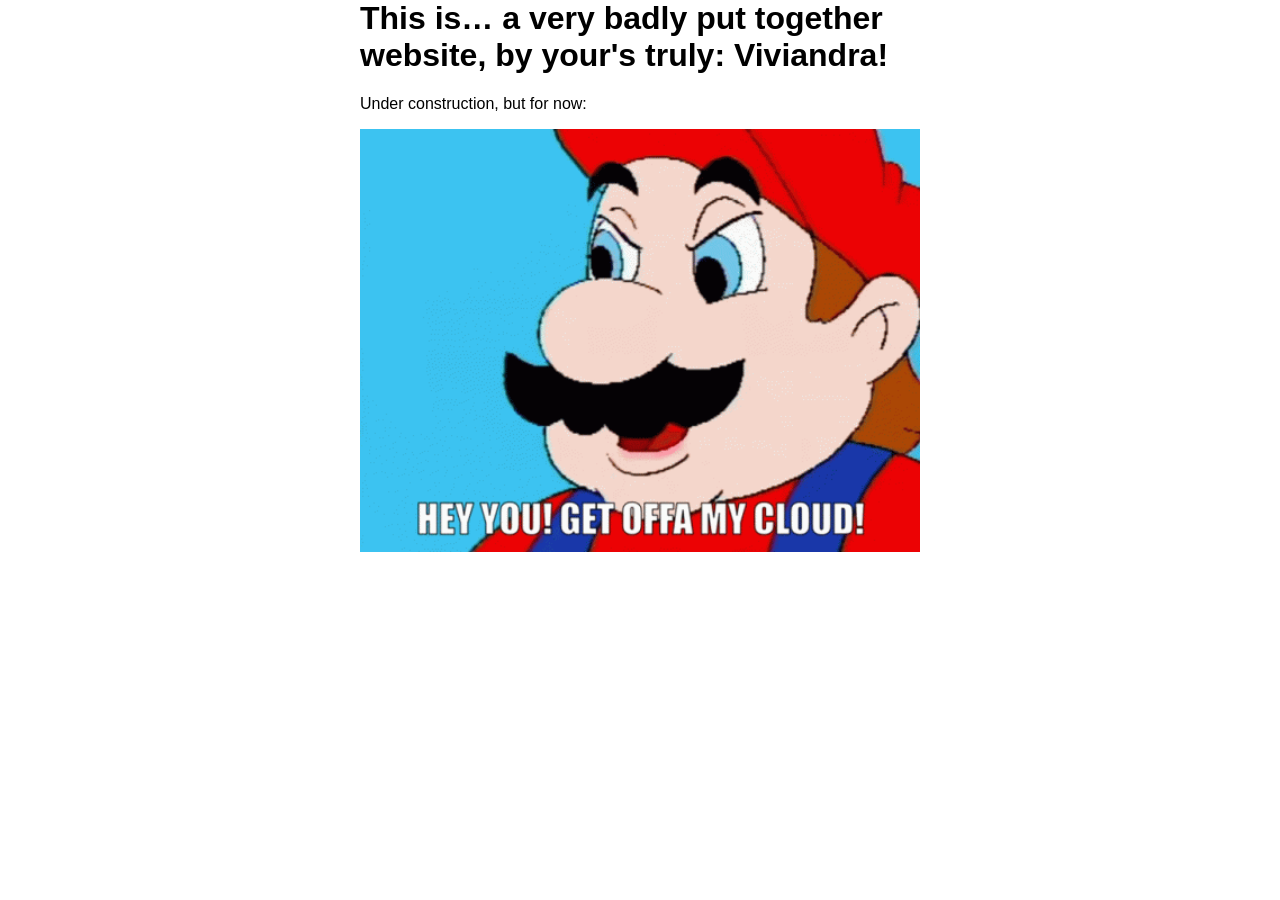
==== index.html @ 30d25cb3 "Basic tetris" ====
<html><head>
<meta charset="utf-8">
<title>Release My Toaster Waffle!</title>
<style>
html { color-scheme: light dark; }
body { width: 35em; margin: 0 auto;
font-family: Tahoma, Verdana, Arial, sans-serif; }
.center {
  display: block;
  margin-left: auto;
  margin-right: auto;
  width: 100%;
}
</style>
</head>
<body>
<h1>This is… a very badly put together website, by your's truly: Viviandra!</h1>

<p>Under construction, but for now:</p>

<img src="/images/hotel_mario_off_my_cloud.gif" class="center">

</body>
</html>
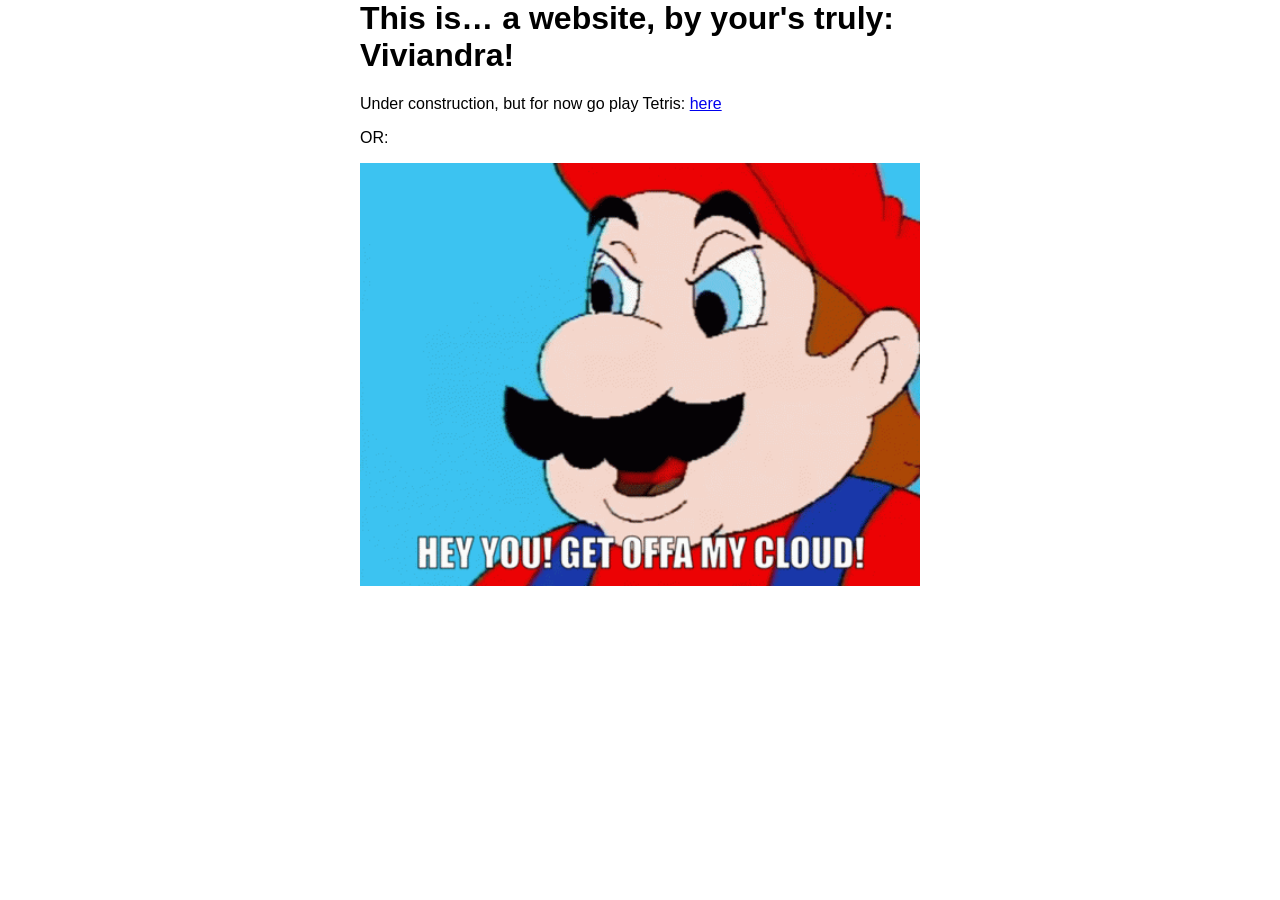
==== commit d626cb86: "Settings" ====
--- a/index.html
+++ b/index.html
@@ -14,10 +14,11 @@
 </style>
 </head>
 <body>
-<h1>This is… a very badly put together website, by your's truly: Viviandra!</h1>
+<h1>This is… a website, by your's truly: Viviandra!</h1>
 
-<p>Under construction, but for now:</p>
+<p>Under construction, but for now go play Tetris: <a href="tetris">here</a></p>
 
+<p>OR: </p>
 <img src="/images/hotel_mario_off_my_cloud.gif" class="center">
 
 </body>
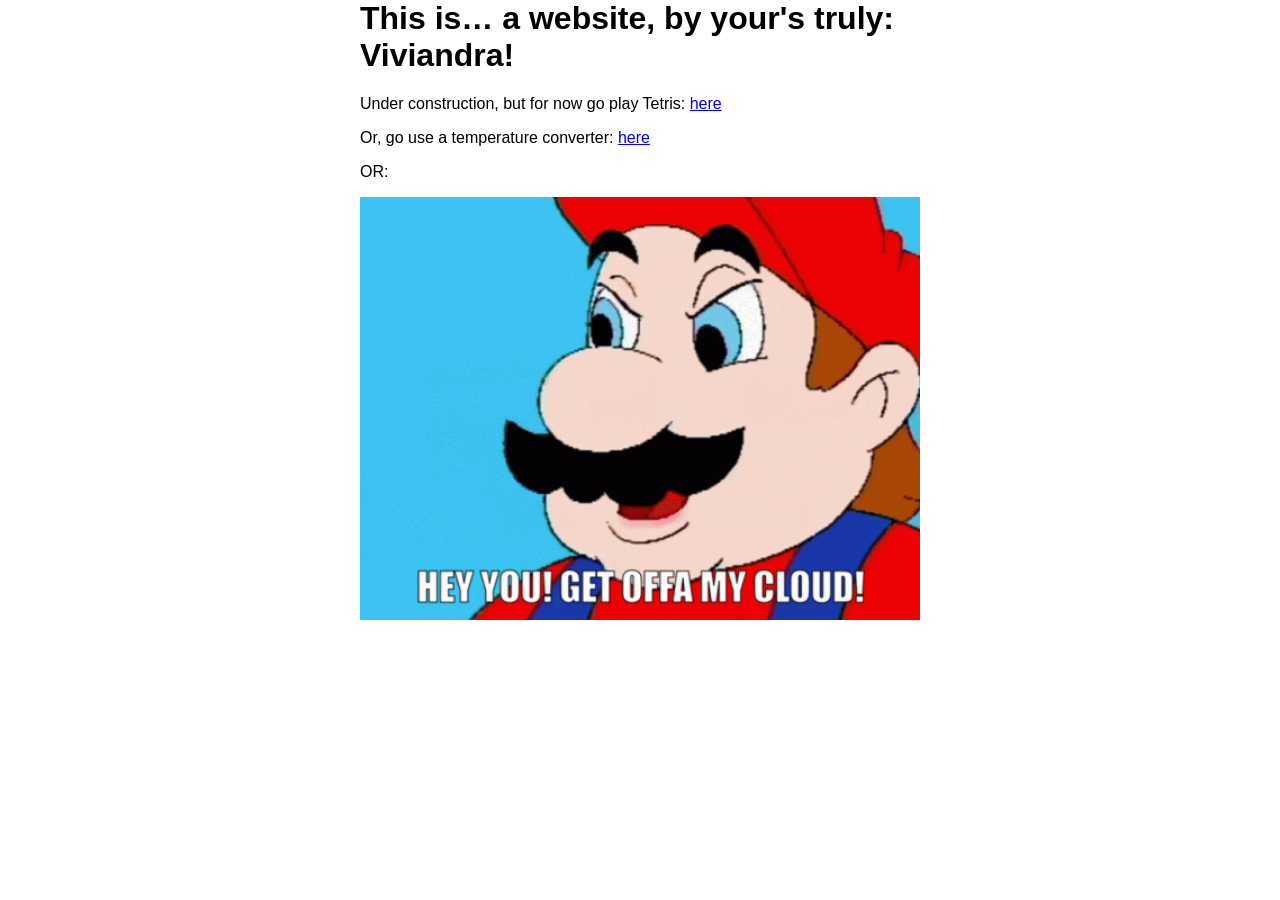
==== commit 0ba952be: "Added the temperature from freecoding. Also updates to tetris" ====
--- a/index.html
+++ b/index.html
@@ -17,6 +17,7 @@
 <h1>This is… a website, by your's truly: Viviandra!</h1>
 
 <p>Under construction, but for now go play Tetris: <a href="tetris">here</a></p>
+<p>Or, go use a temperature converter: <a href="day3-temperature">here</a></p>
 
 <p>OR: </p>
 <img src="/images/hotel_mario_off_my_cloud.gif" class="center">
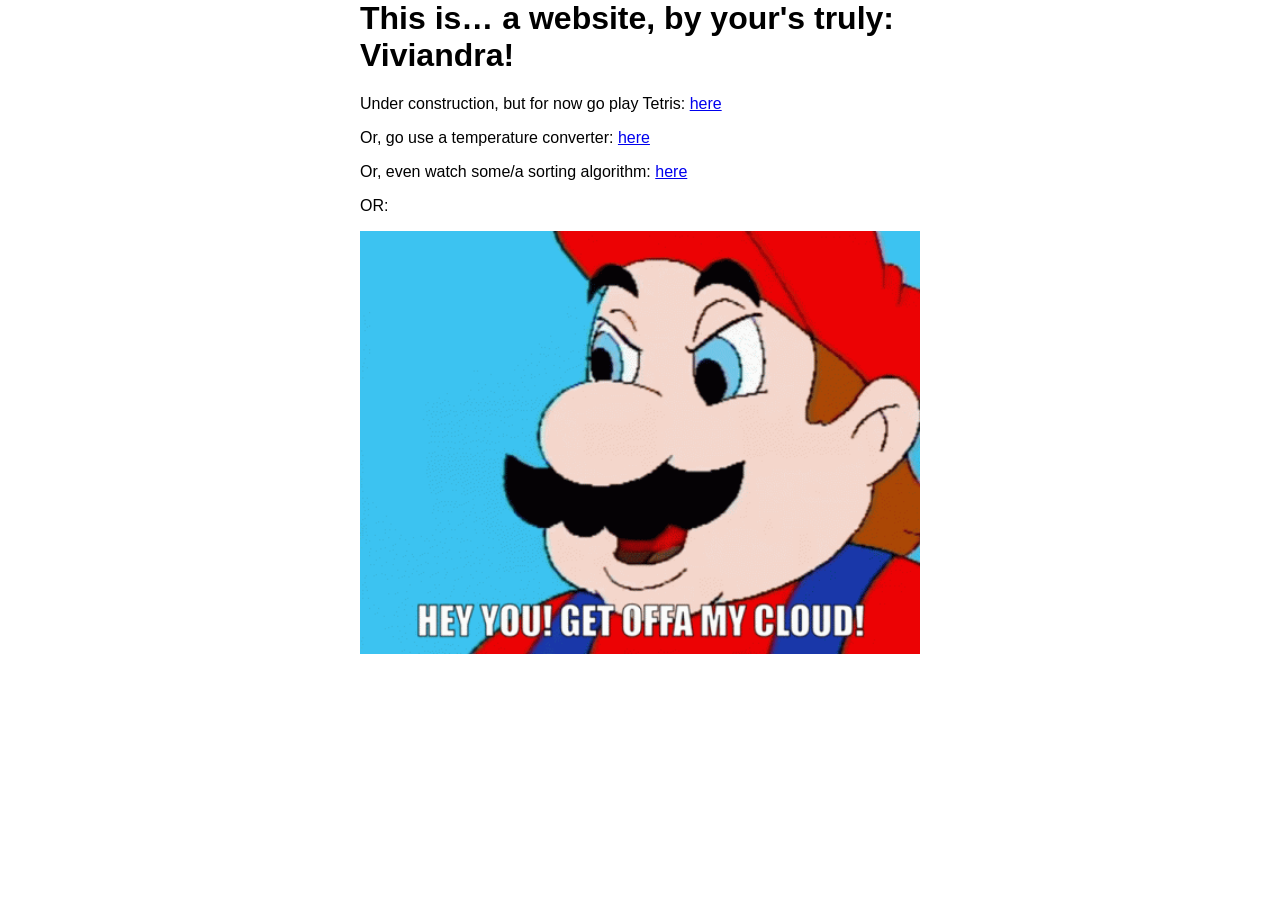
==== commit 90208694: "Added the sorts from freecoding." ====
--- a/index.html
+++ b/index.html
@@ -18,6 +18,7 @@
 
 <p>Under construction, but for now go play Tetris: <a href="tetris">here</a></p>
 <p>Or, go use a temperature converter: <a href="day3-temperature">here</a></p>
+<p>Or, even watch some/a sorting algorithm: <a href="day5-sorting">here</a></p>
 
 <p>OR: </p>
 <img src="/images/hotel_mario_off_my_cloud.gif" class="center">
